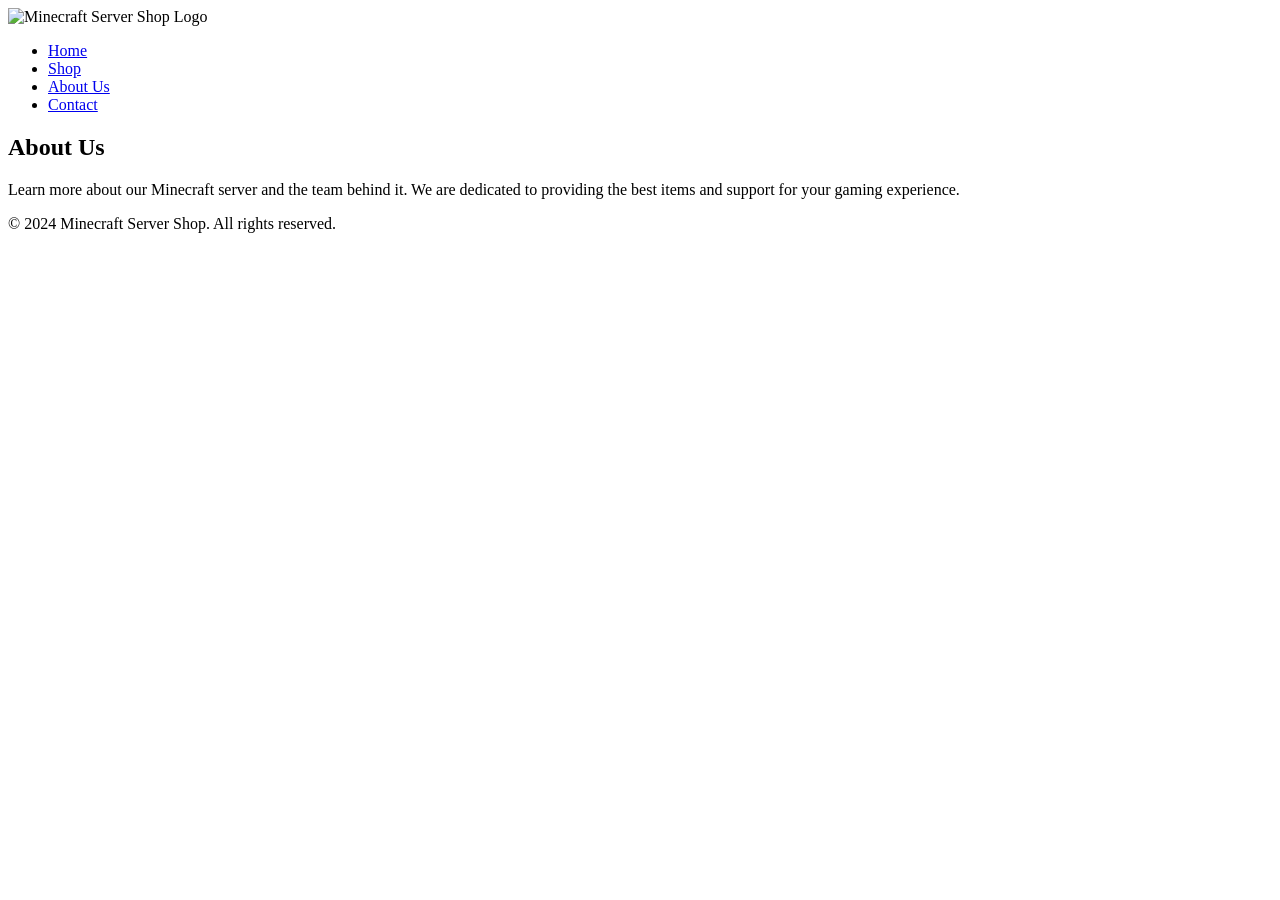
==== about.html @ 469d69a6 "Create about.html" ====
<!DOCTYPE html>
<html lang="en">
<head>
    <meta charset="UTF-8">
    <meta name="viewport" content="width=device-width, initial-scale=1.0">
    <title>About Us - Minecraft Server Shop</title>
    <link rel="stylesheet" href="../css/style.css">
</head>
<body>
    <header>
        <img src="../img/logo.png" alt="Minecraft Server Shop Logo" class="logo">
        <nav>
            <ul>
                <li><a href="../index.html">Home</a></li>
                <li><a href="shop.html">Shop</a></li>
                <li><a href="about.html">About Us</a></li>
                <li><a href="contact.html">Contact</a></li>
            </ul>
        </nav>
    </header>

    <main>
        <section id="about">
            <h2>About Us</h2>
            <p>Learn more about our Minecraft server and the team behind it. We are dedicated to providing the best items and support for your gaming experience.</p>
        </section>
    </main>

    <footer>
        <p>&copy; 2024 Minecraft Server Shop. All rights reserved.</p>
    </footer>

    <script src="../js/script.js"></script>
</body>
</html>
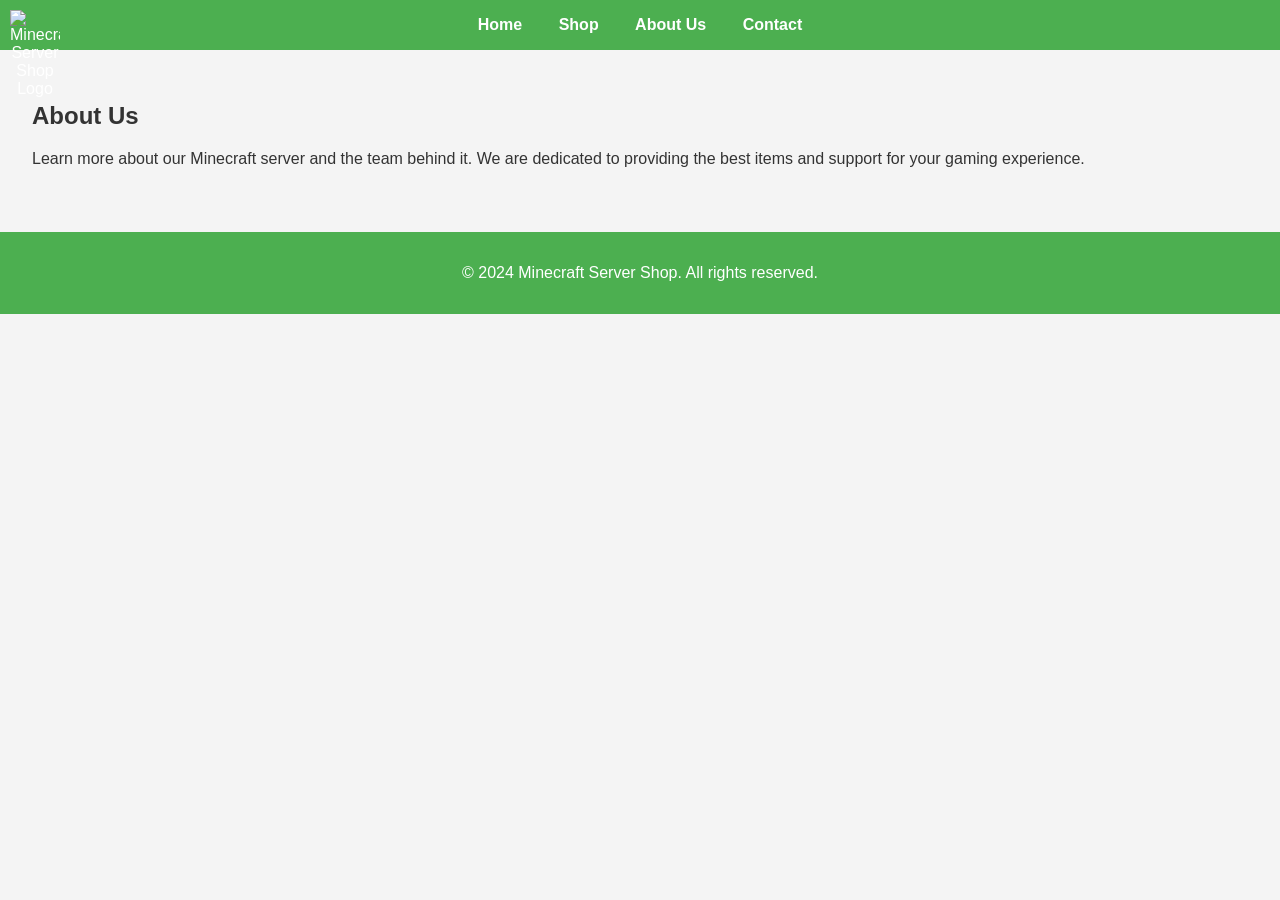
==== commit 67dd08e7: "Update about.html" ====
--- a/about.html
+++ b/about.html
@@ -4,7 +4,7 @@
     <meta charset="UTF-8">
     <meta name="viewport" content="width=device-width, initial-scale=1.0">
     <title>About Us - Minecraft Server Shop</title>
-    <link rel="stylesheet" href="../css/style.css">
+    <link rel="stylesheet" href="../style.css">
 </head>
 <body>
     <header>
@@ -30,6 +30,6 @@
         <p>&copy; 2024 Minecraft Server Shop. All rights reserved.</p>
     </footer>
 
-    <script src="../js/script.js"></script>
+    <script src="../script.js"></script>
 </body>
 </html>
--- a/style.css
+++ b/style.css
@@ -0,0 +1,115 @@
+body {
+    font-family: Arial, sans-serif;
+    margin: 0;
+    padding: 0;
+    background-color: #f4f4f4;
+    color: #333;
+}
+
+header {
+    background-color: #4CAF50;
+    color: white;
+    padding: 1rem;
+    text-align: center;
+    position: relative;
+}
+
+.logo {
+    max-width: 50px;
+    position: absolute;
+    top: 10px;
+    left: 10px;
+}
+
+nav ul {
+    list-style: none;
+    padding: 0;
+    margin: 0;
+}
+
+nav ul li {
+    display: inline;
+    margin: 0 1rem;
+}
+
+nav ul li a {
+    color: white;
+    text-decoration: none;
+    font-weight: bold;
+}
+
+main {
+    padding: 2rem;
+}
+
+section {
+    margin-bottom: 2rem;
+}
+
+.shop-item {
+    border: 1px solid #ddd;
+    margin: 1rem 0;
+    padding: 1rem;
+    text-align: center;
+    background-color: #fff;
+}
+
+button {
+    background-color: #4CAF50;
+    border: none;
+    color: white;
+    padding: 0.5rem 1rem;
+    text-align: center;
+    text-decoration: none;
+    display: inline-block;
+    font-size: 16px;
+    margin: 0.25rem 0;
+    cursor: pointer;
+}
+
+button:hover {
+    background-color: #45a049;
+}
+
+footer {
+    background-color: #4CAF50;
+    color: white;
+    text-align: center;
+    padding: 1rem;
+    position: relative;
+}
+
+form {
+    max-width: 600px;
+    margin: 0 auto;
+}
+
+label {
+    display: block;
+    margin-bottom: 0.5rem;
+}
+
+input[type="text"],
+input[type="email"],
+textarea {
+    width: 100%;
+    padding: 0.5rem;
+    margin-bottom: 1rem;
+    border: 1px solid #ccc;
+    border-radius: 4px;
+}
+
+input[type="submit"] {
+    background-color: #4CAF50;
+    border: none;
+    color: white;
+    padding: 1rem 2rem;
+    text-align: center;
+    text-decoration: none;
+    display: inline-block;
+    font-size: 16px;
+    cursor: pointer;
+}
+
+input[type="submit"]:hover {
+    background
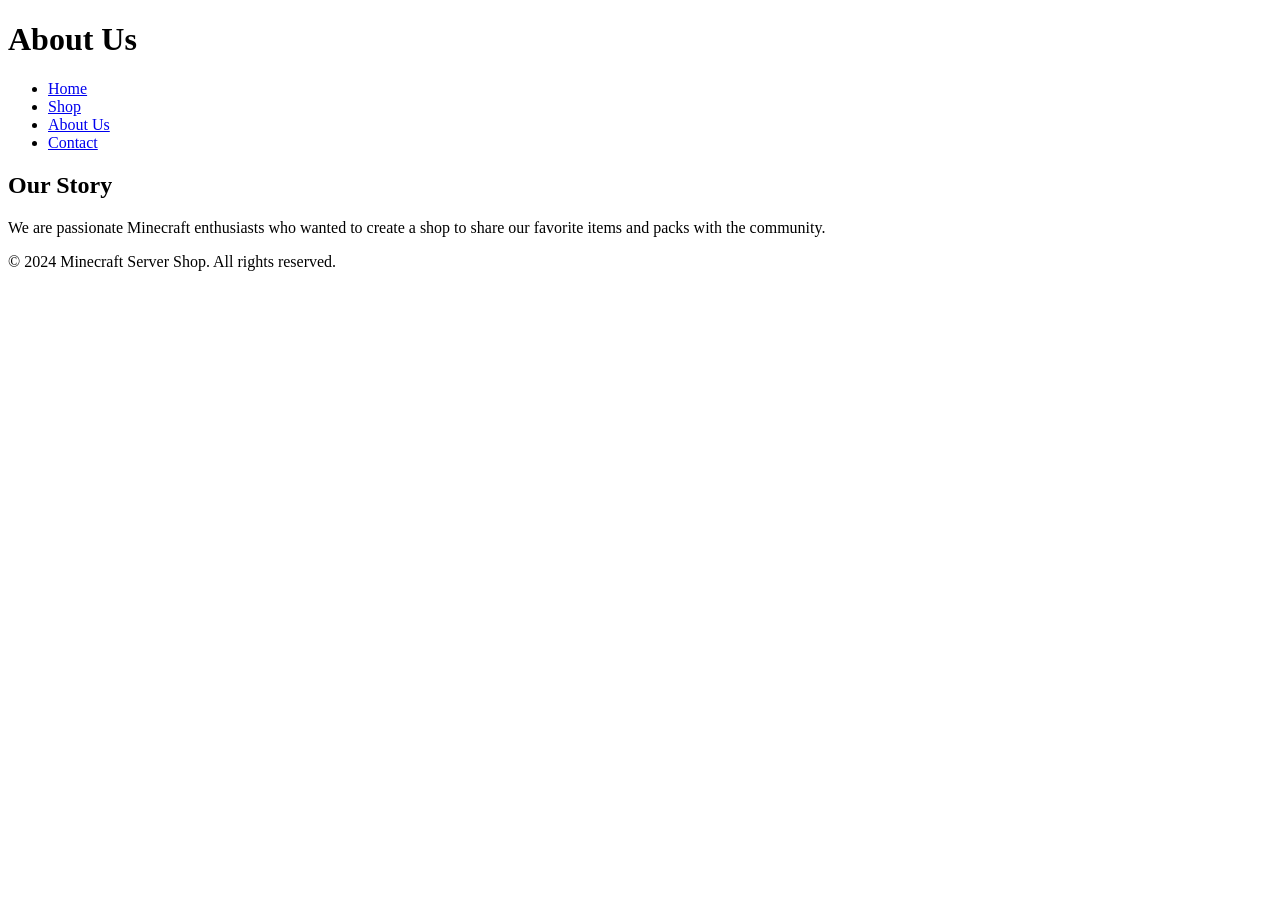
==== commit d008d089: "Update about.html" ====
--- a/about.html
+++ b/about.html
@@ -3,15 +3,15 @@
 <head>
     <meta charset="UTF-8">
     <meta name="viewport" content="width=device-width, initial-scale=1.0">
-    <title>About Us - Minecraft Server Shop</title>
-    <link rel="stylesheet" href="../style.css">
+    <title>About Us</title>
+    <link rel="stylesheet" href="css/style.css">
 </head>
 <body>
     <header>
-        <img src="../img/logo.png" alt="Minecraft Server Shop Logo" class="logo">
+        <h1>About Us</h1>
         <nav>
             <ul>
-                <li><a href="../index.html">Home</a></li>
+                <li><a href="index.html">Home</a></li>
                 <li><a href="shop.html">Shop</a></li>
                 <li><a href="about.html">About Us</a></li>
                 <li><a href="contact.html">Contact</a></li>
@@ -21,8 +21,8 @@
 
     <main>
         <section id="about">
-            <h2>About Us</h2>
-            <p>Learn more about our Minecraft server and the team behind it. We are dedicated to providing the best items and support for your gaming experience.</p>
+            <h2>Our Story</h2>
+            <p>We are passionate Minecraft enthusiasts who wanted to create a shop to share our favorite items and packs with the community.</p>
         </section>
     </main>
 
@@ -30,6 +30,6 @@
         <p>&copy; 2024 Minecraft Server Shop. All rights reserved.</p>
     </footer>
 
-    <script src="../script.js"></script>
+    <script src="js/script.js"></script>
 </body>
 </html>
